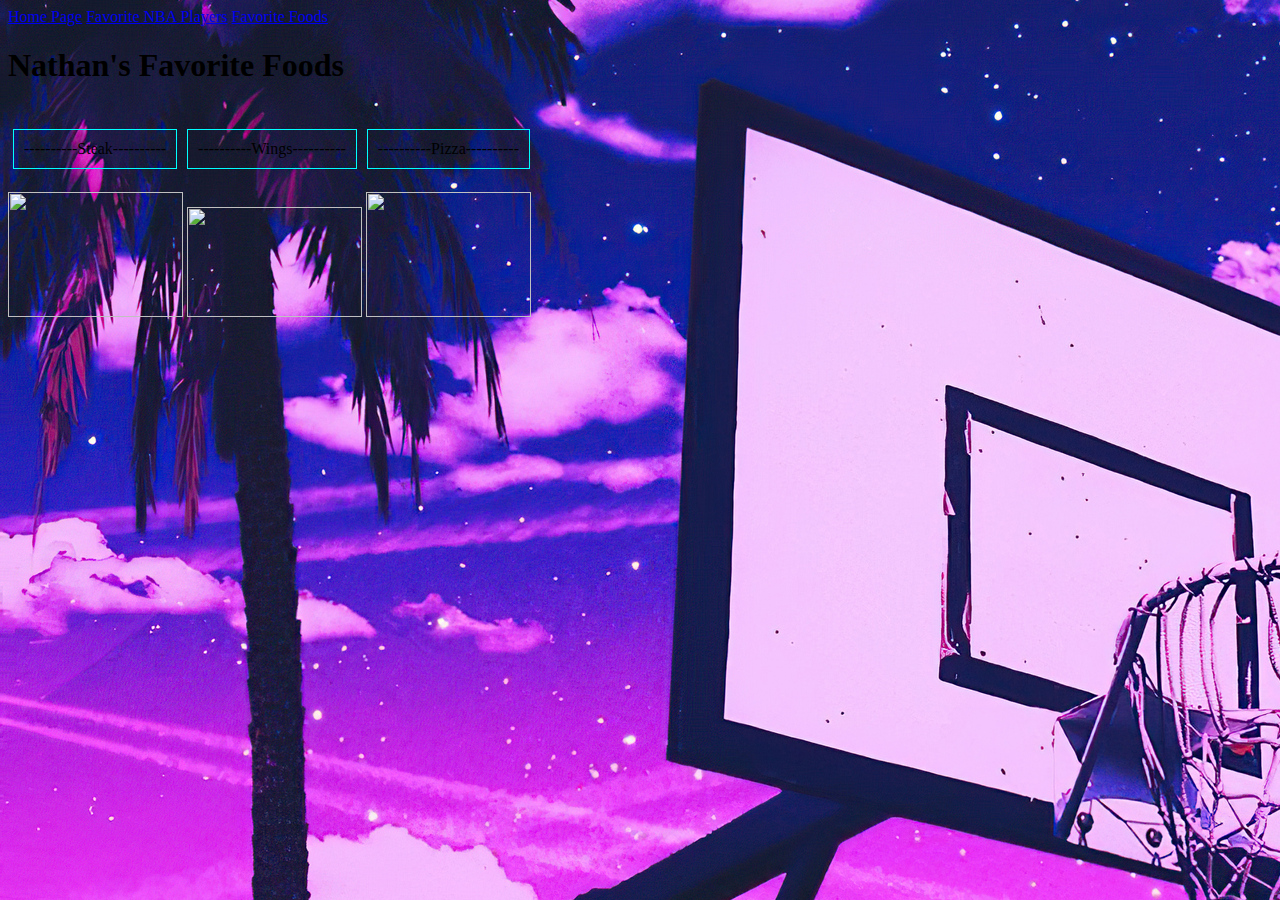
==== food.html @ 5a464a4f "finished foods section" ====
<html>
    <head>
        <title>Fav Foods</title>
        <link rel="stylesheet" href="/scripts/style.css">
    </head>
    <body>
        <div class="topnav">
            <a href="\\dacc-file.delawareareacc.org\Student\24BattigN\My Documents\Web Repository\MyWebRepository\index.html">Home Page</a>
            <a href="\\dacc-file.delawareareacc.org\Student\24BattigN\My Documents\Web Repository\MyWebRepository\players.html">Favorite NBA Players</a>
            <a href="\\dacc-file.delawareareacc.org\Student\24BattigN\My Documents\Web Repository\MyWebRepository\food.html">Favorite Foods</a>
          </div>
        <h1>Nathan's Favorite Foods</h1>
        <br>
        <div class = "flex-container1">
            <div class = "flex-item">----------Steak----------</div>
            <div class = "flex-item">----------Wings----------</div>
            <div class = "flex-item">----------Pizza----------</div>
        </div>
        <br>
        <img src="https://www.tastingtable.com/img/gallery/15-ingredients-that-will-seriously-elevate-your-steak/l-intro-1663169111.jpg"height="125px" width="175px">
        <img src="https://hips.hearstapps.com/hmg-prod/images/classic-buffalo-wings-horizontal-279-1547506077.jpg?crop=1.00xw:0.845xh;0,0&resize=480:*" height="110px" width="175px">
        <img src="https://cdn.sanity.io/images/w6ol9cun/production/0fbc5d588c01b4ca1b712061daf2d802154c7ca5-2000x1080.jpg" height="125px" width="165px">
    </body>
</html>
---- scripts/style.css ----
body {
    background-image:url('/images/basketball-hoop-purple-sky-background.jpg') ;
}

.flex-container1 {
    display: flex;
    flex-direction: row;
}
.flex-container2 {
    display: block;
}
.flex-item {
    padding: 10px;
    border: 1px solid #00FFFF;
    margin: 5px;
}
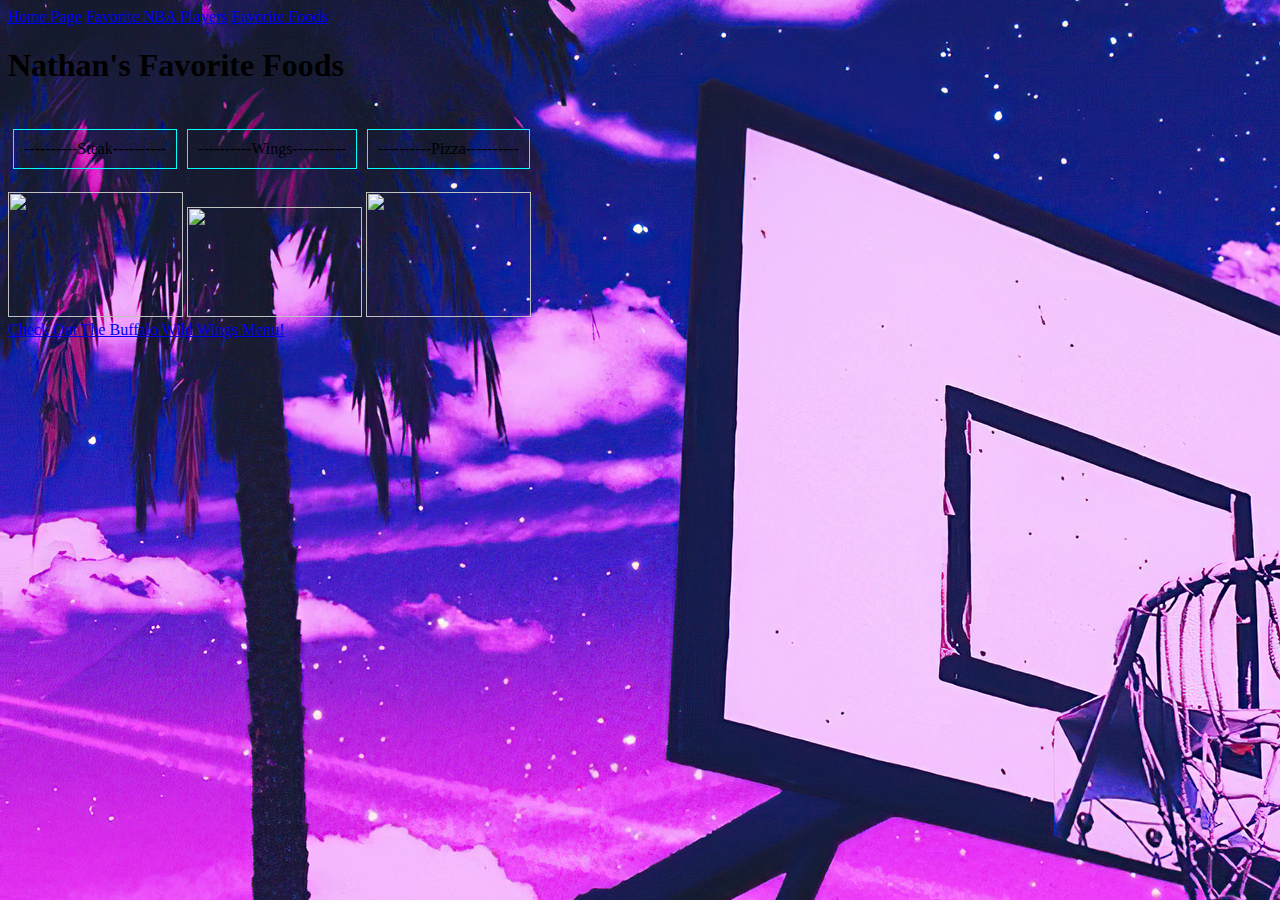
==== commit e7151ad1: "finishing touches" ====
--- a/food.html
+++ b/food.html
@@ -20,5 +20,7 @@
         <img src="https://www.tastingtable.com/img/gallery/15-ingredients-that-will-seriously-elevate-your-steak/l-intro-1663169111.jpg"height="125px" width="175px">
         <img src="https://hips.hearstapps.com/hmg-prod/images/classic-buffalo-wings-horizontal-279-1547506077.jpg?crop=1.00xw:0.845xh;0,0&resize=480:*" height="110px" width="175px">
         <img src="https://cdn.sanity.io/images/w6ol9cun/production/0fbc5d588c01b4ca1b712061daf2d802154c7ca5-2000x1080.jpg" height="125px" width="165px">
+        <br>
+        <a href="https://www.buffalowildwings.com/menu/">Check Out The Buffalo Wild Wings Menu!</a>
     </body>
 </html>